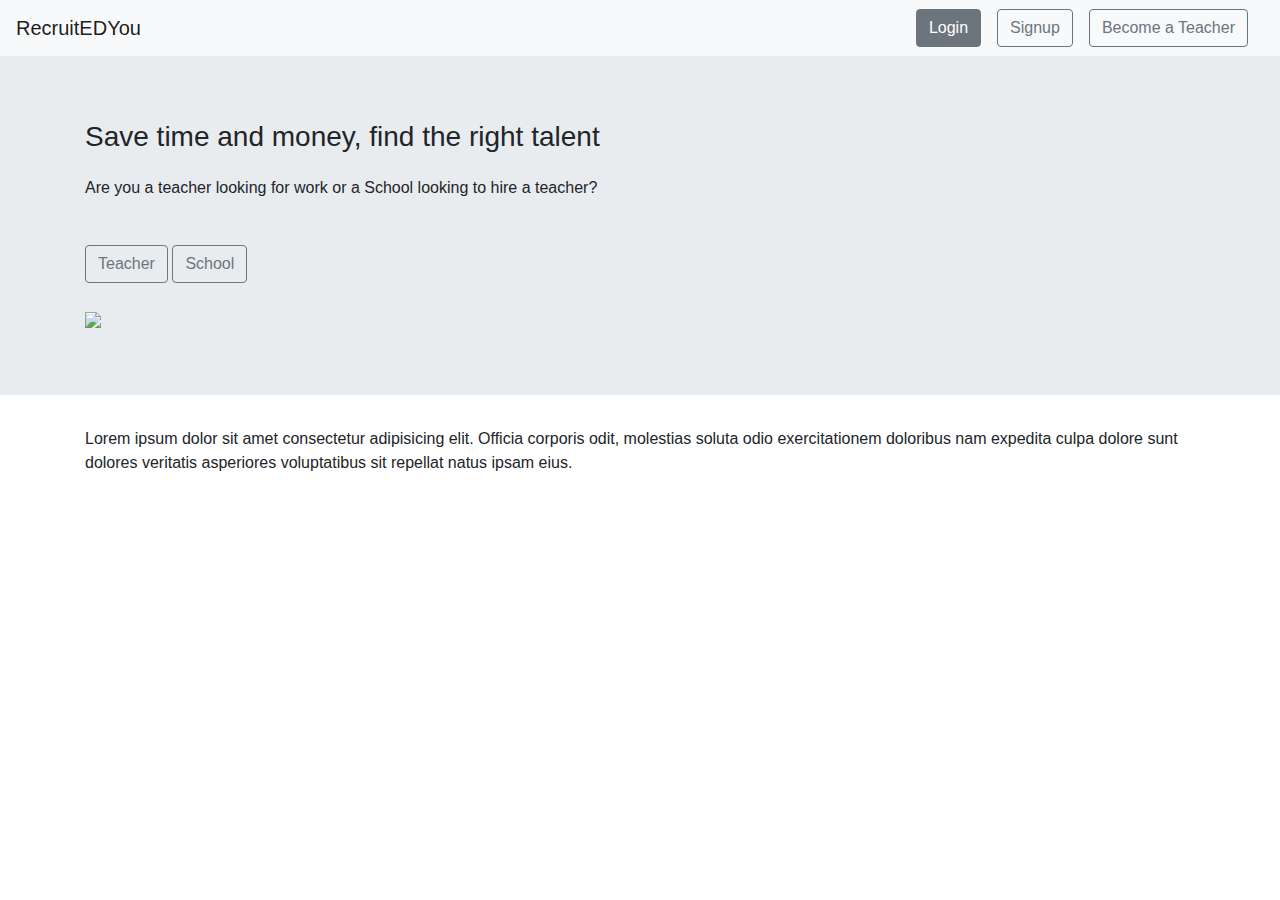
==== index.html @ bc530672 "renamed index2 to index" ====
<!DOCTYPE html>
<html lang="en">
  <head>
    <!-- Required Meta Tags -->
    <meta charset="UTF-8">
    <meta name="description" content="">
    <meta name="viewport" content="width=device-width, initial-scale=1, shrink-to-fit=no">
    <meta name="keywords" content="">
    <meta name="author" content="Yael Brown">
    <meta name="copyright" content="">

    <!-- Bootstrap CSS -->
    <link rel="stylesheet" href="https://stackpath.bootstrapcdn.com/bootstrap/4.3.1/css/bootstrap.min.css" integrity="sha384-ggOyR0iXCbMQv3Xipma34MD+dH/1fQ784/j6cY/iJTQUOhcWr7x9JvoRxT2MZw1T" crossorigin="anonymous">

    <!-- CSS -->
    <link rel="stylesheet" href="./css/style.css">
    <link rel="stylesheet" href="./css/index.css">

    <!-- Font Awesome -->
    <link rel="stylesheet" href="https://use.fontawesome.com/releases/v5.8.1/css/all.css" integrity="sha384-50oBUHEmvpQ+1lW4y57PTFmhCaXp0ML5d60M1M7uH2+nqUivzIebhndOJK28anvf" crossorigin="anonymous">

    <title> </title>
  </head>
  <body>
    <!-- Nav Section -->
    <nav>
      <nav class="navbar navbar-expand-lg navbar-light bg-light">
        <a class="navbar-brand" href="#">RecruitEDYou</a>
        <button class="navbar-toggler" type="button" data-toggle="collapse" data-target="#navbarSupportedContent" aria-controls="navbarSupportedContent" aria-expanded="false" aria-label="Toggle navigation">
          <span class="navbar-toggler-icon"></span>
        </button>
      
        <div class="collapse navbar-collapse" id="navbarSupportedContent">
          <ul class="navbar-nav mr-auto">
          </ul>

          <form class="form-inline my-2 my-lg-0">
            <button class="btn btn-secondary my-2 my-sm-0 mr-3" type="submit">Login</button>
            <button class="btn btn-outline-secondary my-2 my-sm-0 mr-3" type="submit">Signup</button>
            <button class="btn btn-outline-secondary my-2 my-sm-0 mr-3" type="submit">Become a Teacher</button>
          </form>

        </div>
      </nav>
    </nav>

    <!-- Header Section -->
    <header>
      <div class="jumbotron jumbotron-fluid">
        <div class="container">
          <div class="jumbo-sections">
            <div class="jumbo-left">
              <h3 class="jumbo-item mb-4">Save time and money, find the right talent</h3>
              <h6 class="jumbo-item mb-5">Are you a teacher looking for work or a School looking to hire a teacher?</h6>
              <button class="btn btn-outline-secondary mb-4 jumbo-item studentOrSchool">Teacher</button>
              <button class="btn btn-outline-secondary mb-4 jumbo-item studentOrSchool">School</button>
            </div>

            <div class="jumbo-right">
              <img src="img/you-x-ventures-Oalh2MojUuk-unsplash@2x.svg">
            </div>
          </div>
        </div>
      </div>
    </header>

    <!-- Main Section -->
    <div class="container">
      <footer>
        <p>Lorem ipsum dolor sit amet consectetur adipisicing elit. Officia corporis odit, molestias soluta odio exercitationem doloribus nam expedita culpa dolore sunt dolores veritatis asperiores voluptatibus sit repellat natus ipsam eius.</p>
      </footer>
    </div>

    <!-- Optional JavaScript -->
    <!-- jQuery first, then Popper.js, then Bootstrap JS -->
    <script src="https://code.jquery.com/jquery-3.3.1.slim.min.js" integrity="sha384-q8i/X+965DzO0rT7abK41JStQIAqVgRVzpbzo5smXKp4YfRvH+8abtTE1Pi6jizo" crossorigin="anonymous"></script>
    <script src="https://cdnjs.cloudflare.com/ajax/libs/popper.js/1.14.7/umd/popper.min.js" integrity="sha384-UO2eT0CpHqdSJQ6hJty5KVphtPhzWj9WO1clHTMGa3JDZwrnQq4sF86dIHNDz0W1" crossorigin="anonymous"></script>
    <script src="https://stackpath.bootstrapcdn.com/bootstrap/4.3.1/js/bootstrap.min.js" integrity="sha384-JjSmVgyd0p3pXB1rRibZUAYoIIy6OrQ6VrjIEaFf/nJGzIxFDsf4x0xIM+B07jRM" crossorigin="anonymous"></script>
  </body>
</html>
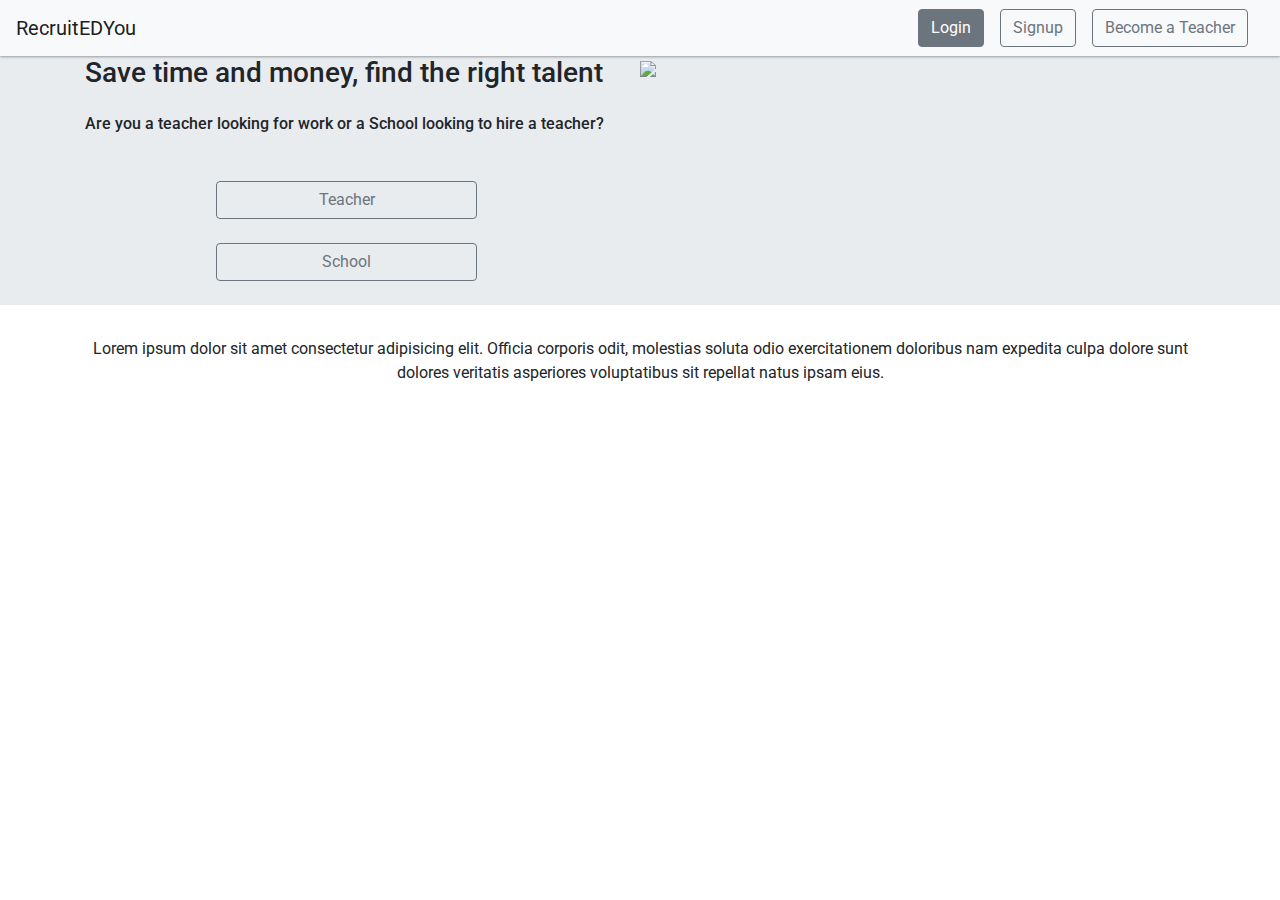
==== commit 055efccd: "window.location amber" ====
--- a/index.html
+++ b/index.html
@@ -15,6 +15,9 @@
     <!-- CSS -->
     <link rel="stylesheet" href="./css/style.css">
     <link rel="stylesheet" href="./css/index.css">
+
+    <!-- Roboto google font -->
+    <link href="https://fonts.googleapis.com/css?family=Roboto&display=swap" rel="stylesheet">
 
     <!-- Font Awesome -->
     <link rel="stylesheet" href="https://use.fontawesome.com/releases/v5.8.1/css/all.css" integrity="sha384-50oBUHEmvpQ+1lW4y57PTFmhCaXp0ML5d60M1M7uH2+nqUivzIebhndOJK28anvf" crossorigin="anonymous">
@@ -35,8 +38,13 @@
           </ul>
 
           <form class="form-inline my-2 my-lg-0">
-            <button class="btn btn-secondary my-2 my-sm-0 mr-3" type="submit">Login</button>
-            <button class="btn btn-outline-secondary my-2 my-sm-0 mr-3" type="submit">Signup</button>
+
+            <!-- Make these buttons goto login.html and signup.html respectively. Then delete this comment -->
+            <button class="btn btn-secondary my-2 my-sm-0 mr-3" type="submit"  
+            id="login"
+            onclick="javascript:window.location.href='login.html'">Login</button>
+            <button class="btn btn-outline-secondary my-2 my-sm-0 mr-3" type="submit"
+            onclick="javascript:window.location.href='signup.html'">Signup</button>
             <button class="btn btn-outline-secondary my-2 my-sm-0 mr-3" type="submit">Become a Teacher</button>
           </form>
 
@@ -76,5 +84,6 @@
     <script src="https://code.jquery.com/jquery-3.3.1.slim.min.js" integrity="sha384-q8i/X+965DzO0rT7abK41JStQIAqVgRVzpbzo5smXKp4YfRvH+8abtTE1Pi6jizo" crossorigin="anonymous"></script>
     <script src="https://cdnjs.cloudflare.com/ajax/libs/popper.js/1.14.7/umd/popper.min.js" integrity="sha384-UO2eT0CpHqdSJQ6hJty5KVphtPhzWj9WO1clHTMGa3JDZwrnQq4sF86dIHNDz0W1" crossorigin="anonymous"></script>
     <script src="https://stackpath.bootstrapcdn.com/bootstrap/4.3.1/js/bootstrap.min.js" integrity="sha384-JjSmVgyd0p3pXB1rRibZUAYoIIy6OrQ6VrjIEaFf/nJGzIxFDsf4x0xIM+B07jRM" crossorigin="anonymous"></script>
+    <script src="./js/index.js"></script>
   </body>
 </html>--- a/css/style.css
+++ b/css/style.css
@@ -0,0 +1,82 @@
+/* Variables */
+
+:root {
+  --null: "";
+}
+
+/* Borders (for troubleshooting) */
+
+.wborder {
+  border: 1px solid #fff;
+  z-index: 999;
+}
+
+/* .bborder {
+  border: 1px solid #000;
+  z-index: 999;
+} */
+
+/* Basic Page Elements */
+
+* {
+  box-sizing: border-box;
+  font-family: Roboto, Oxygen, Ubuntu, Cantarell, 'Open Sans', 'Helvetica Neue', sans-serif
+}
+
+main, html, body {
+  width: 100%;
+  height: 100%;
+  padding: 0px;
+  margin: 0px;
+}
+
+/* Page Content */ 
+
+nav {
+  box-shadow: 0 1px 3px #0000001f, 0 1px 2px rgba(0,0,0,0.24);
+}
+
+/* jumbotron */
+
+.jumbotron {
+  padding: 0 !important;
+}
+
+.jumbo-sections {
+  display: flex; 
+  flex-direction: row;
+}
+
+.jumbo-left, .jumbo-right {
+  width: 50%;
+}
+
+.jumbo-left {
+  display: flex;
+  flex-direction: column;
+  justify-content: center;
+  padding-right: 2em;
+}
+
+.jumbo-right > img {
+  height: 100%;
+}
+
+
+
+.studentOrSchool {
+  width: 50%;
+  align-self: center;
+}
+
+/* footer */
+
+footer {
+  display: flex;
+  flex-direction: row;
+  justify-content: center;
+}
+
+footer > p {
+  text-align: center;
+}
--- a/css/index.css
+++ b/css/index.css
@@ -0,0 +1 @@
+/* Styling is specific to index.html */
